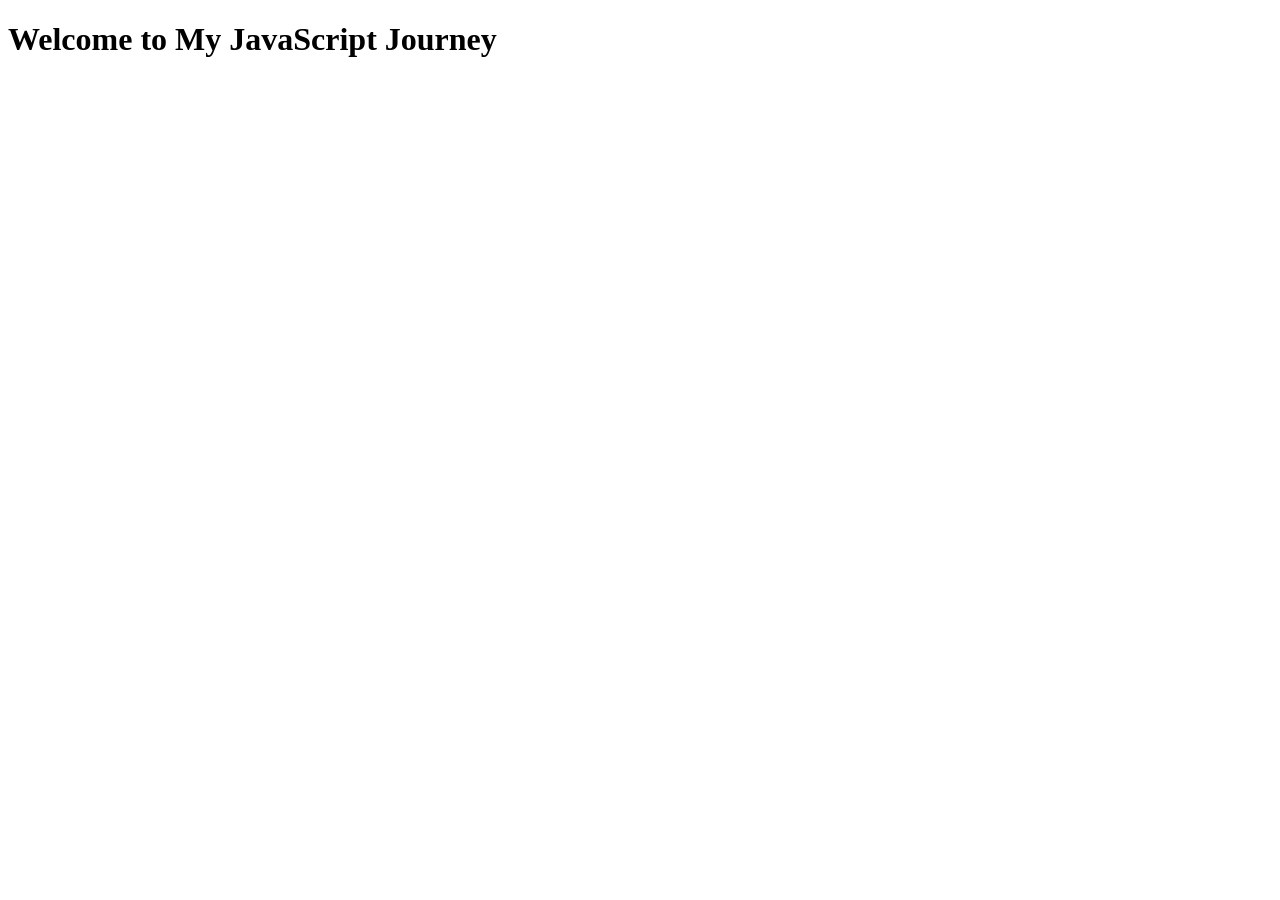
==== index.html @ dc213a08 "Start Learning JavaScript" ====
<!DOCTYPE html>
<html lang="en">
<head>
    <meta charset="UTF-8">
    <meta name="viewport" content="width=device-width, initial-scale=1.0">
    <title>JavaScript Start</title>
    
</head>
<body>
    <h1>Welcome to My JavaScript Journey</h1>
    
    
    <script src="lesson1.js"></script>
</body>
</html>
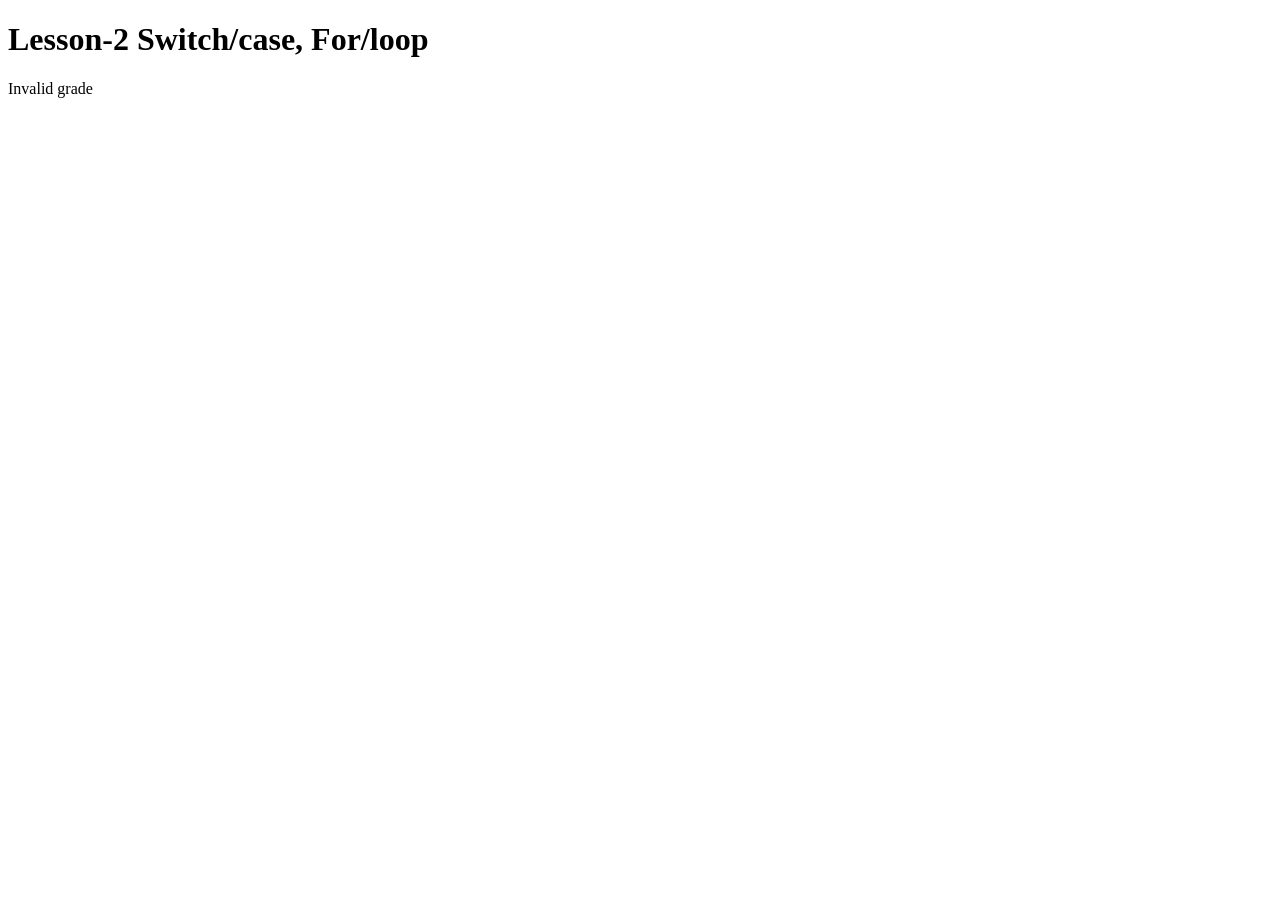
==== commit 6d318111: "Switch/case, For/loop, Continue" ====
--- a/index.html
+++ b/index.html
@@ -3,13 +3,12 @@
 <head>
     <meta charset="UTF-8">
     <meta name="viewport" content="width=device-width, initial-scale=1.0">
-    <title>JavaScript Start</title>
-    
+    <title>Js Journey</title>
 </head>
 <body>
-    <h1>Welcome to My JavaScript Journey</h1>
-    
-    
-    <script src="lesson1.js"></script>
+    <h1>Lesson-2 Switch/case, For/loop</h1>
+
+
+    <script src="lesson2.js"></script>
 </body>
 </html>
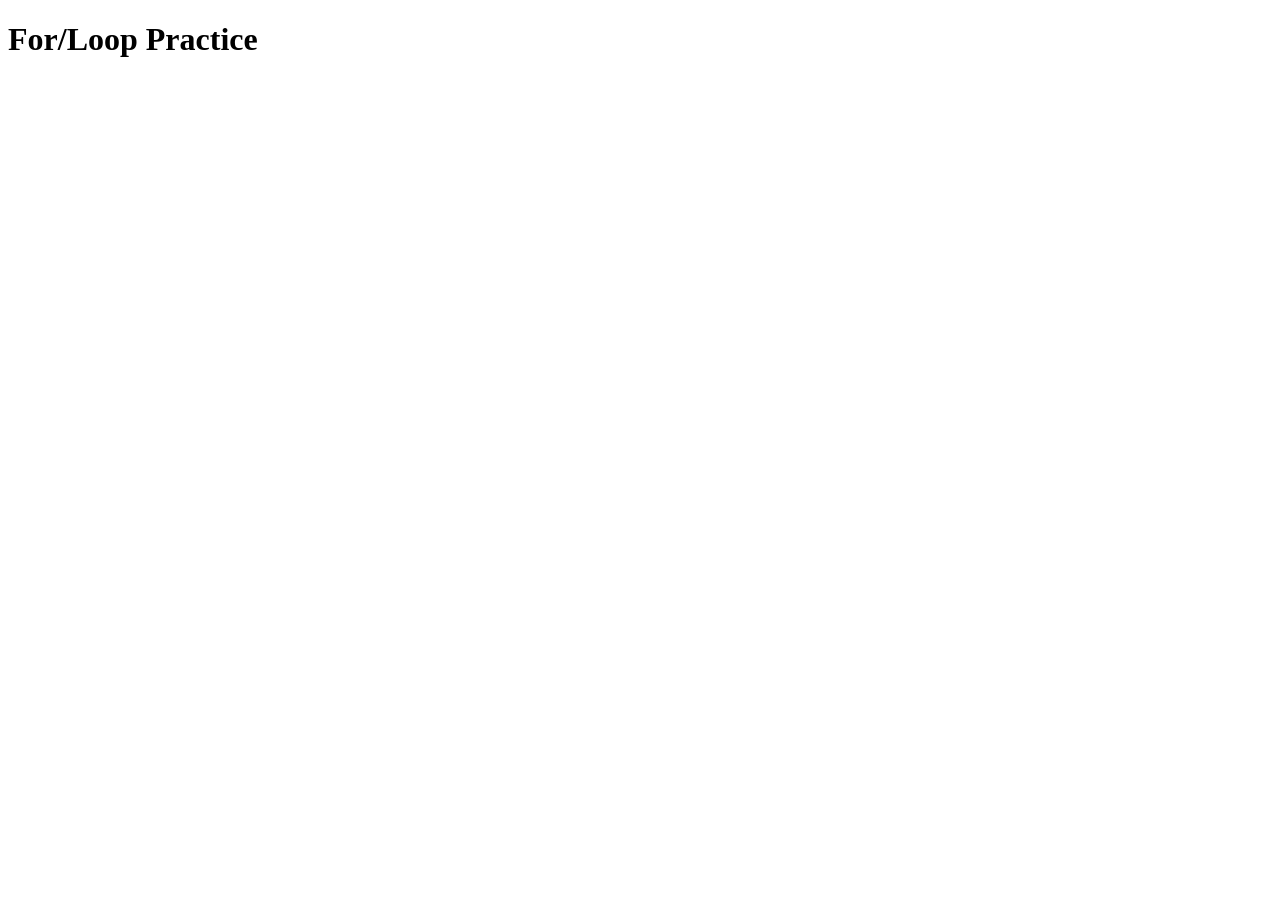
==== commit 1e2959d9: "Practice For/Loop in JS" ====
--- a/index.html
+++ b/index.html
@@ -3,12 +3,10 @@
 <head>
     <meta charset="UTF-8">
     <meta name="viewport" content="width=device-width, initial-scale=1.0">
-    <title>Js Journey</title>
+    <title>Practice</title>
 </head>
 <body>
-    <h1>Lesson-2 Switch/case, For/loop</h1>
-
-
-    <script src="lesson2.js"></script>
+    <h1>For/Loop Practice</h1>
+    <script src="practice-for.js"></script>
 </body>
 </html>
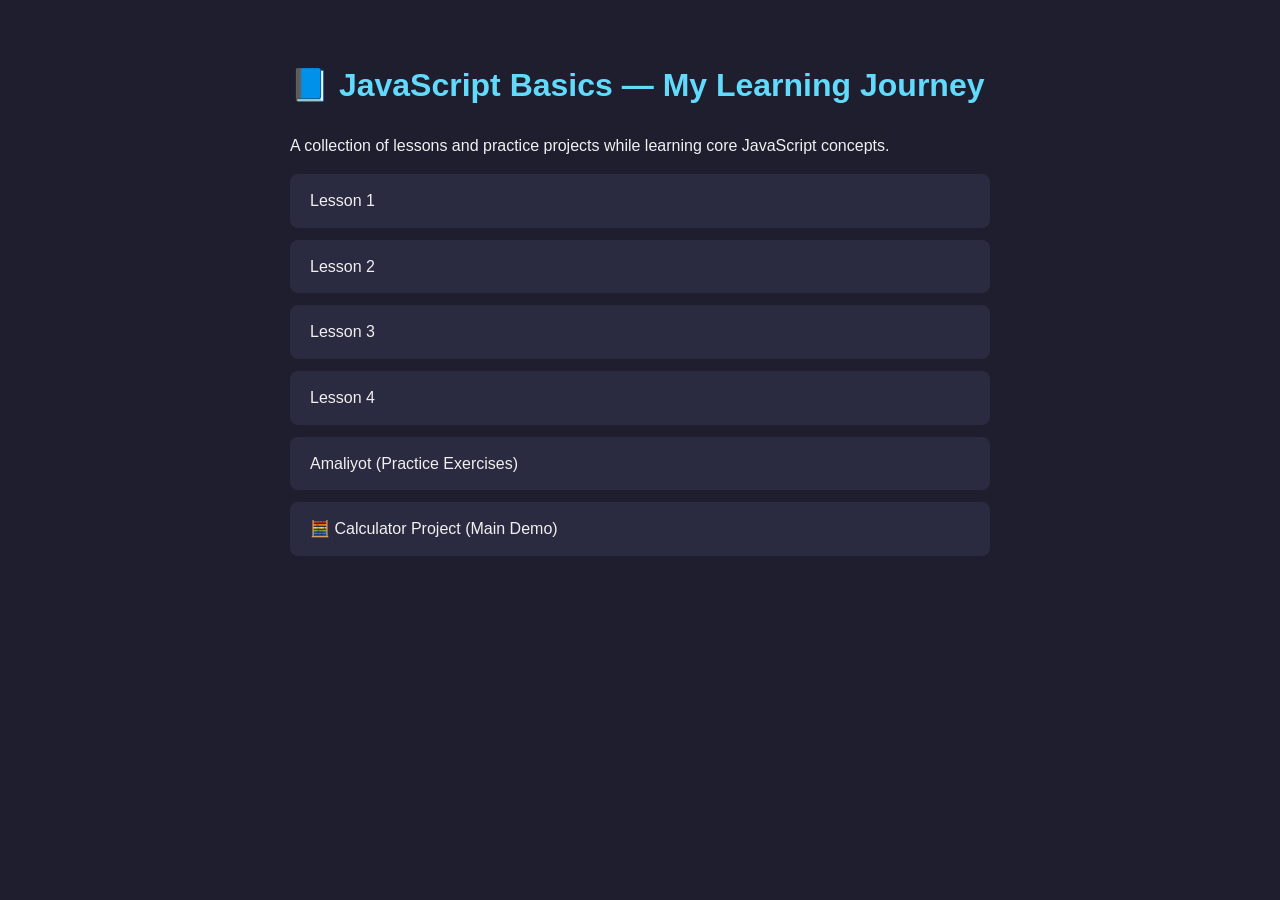
==== commit 5c56b6ab: "Add root index page and README" ====
--- a/index.html
+++ b/index.html
@@ -1,12 +1,44 @@
-<!DOCTYPE html>
-<html lang="en">
-<head>
-    <meta charset="UTF-8">
-    <meta name="viewport" content="width=device-width, initial-scale=1.0">
-    <title>Practice</title>
-</head>
-<body>
-    <h1>For/Loop Practice</h1>
-    <script src="practice-for.js"></script>
-</body>
-</html>+﻿<!DOCTYPE html>
+<html lang="en">
+<head>
+    <meta charset="UTF-8">
+    <meta name="viewport" content="width=device-width, initial-scale=1.0">
+    <title>JavaScript Basics — Learning Journey</title>
+    <style>
+        body {
+            font-family: 'Segoe UI', sans-serif;
+            background: #1e1e2f;
+            color: #f0f0f0;
+            max-width: 700px;
+            margin: 60px auto;
+            padding: 0 20px;
+            line-height: 1.6;
+        }
+        h1 { color: #61dafb; }
+        ul { list-style: none; padding: 0; }
+        li { margin: 12px 0; }
+        a {
+            color: #f0f0f0;
+            background: #2a2a40;
+            display: block;
+            padding: 14px 20px;
+            border-radius: 8px;
+            text-decoration: none;
+            transition: 0.2s;
+        }
+        a:hover { background: #61dafb; color: #1e1e2f; }
+    </style>
+</head>
+<body>
+    <h1>📘 JavaScript Basics — My Learning Journey</h1>
+    <p>A collection of lessons and practice projects while learning core JavaScript concepts.</p>
+    <ul>
+        <li><a href="Lesson1/index.html">Lesson 1</a></li>
+        <li><a href="Lesson2/index.html">Lesson 2</a></li>
+        <li><a href="Lesson3/index.html">Lesson 3</a></li>
+        <li><a href="Lesson4/index.html">Lesson 4</a></li>
+        <li><a href="amaliyot/index.html">Amaliyot (Practice Exercises)</a></li>
+        <li><a href="practice/practice.html">🧮 Calculator Project (Main Demo)</a></li>
+    </ul>
+</body>
+</html>
